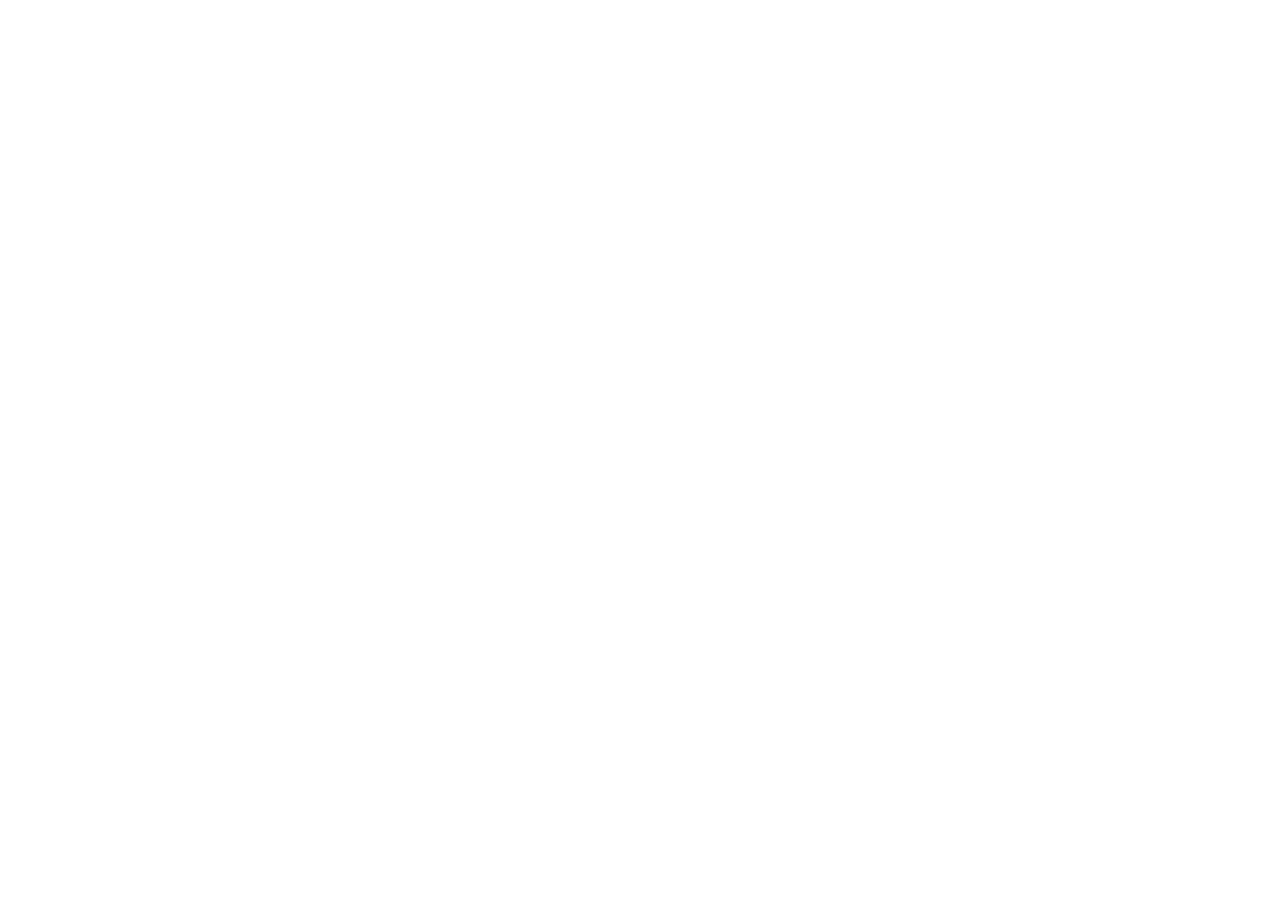
==== index.html @ b4e39f0c "Update index.html" ====
<!DOCTYPE html>
<html lang="en">
<head>
    <meta charset="UTF-8">
    <meta name="viewport" content="width=device-width, initial-scale=1.0">
    <title>School Data Project</title>
    <link rel="stylesheet" href="style.css">
</head>
<body>
    <script src="script.js"></script>
    
</body>
</html>
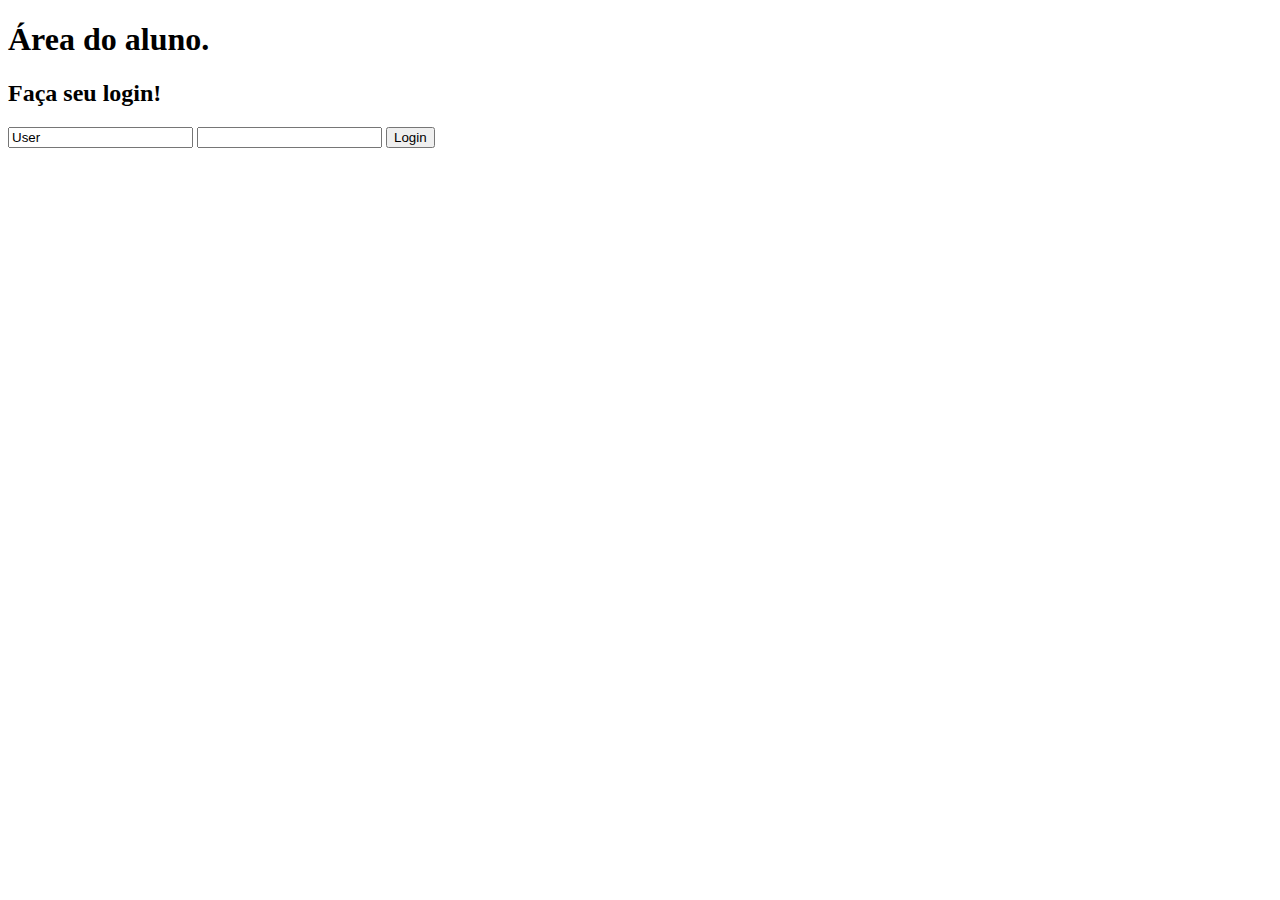
==== commit 67e27855: "Update index.html" ====
--- a/index.html
+++ b/index.html
@@ -8,6 +8,18 @@
 </head>
 <body>
     <script src="script.js"></script>
+    <div id="login">
+        <main>
+            <div>
+                <h1>Área do aluno.</h1>
+                <h2>Faça seu login!</h2>
+                <input type="text" name="txtlogin" id="txtlogin" value="User" maxlength="10"> 
+                <input type="password" name="txtpass" id="txtpass">
+                <input type="button" value="Login" name="submit" id="submit">
+            </div>
+            
+        </main>
+    </div>
     
 </body>
 </html>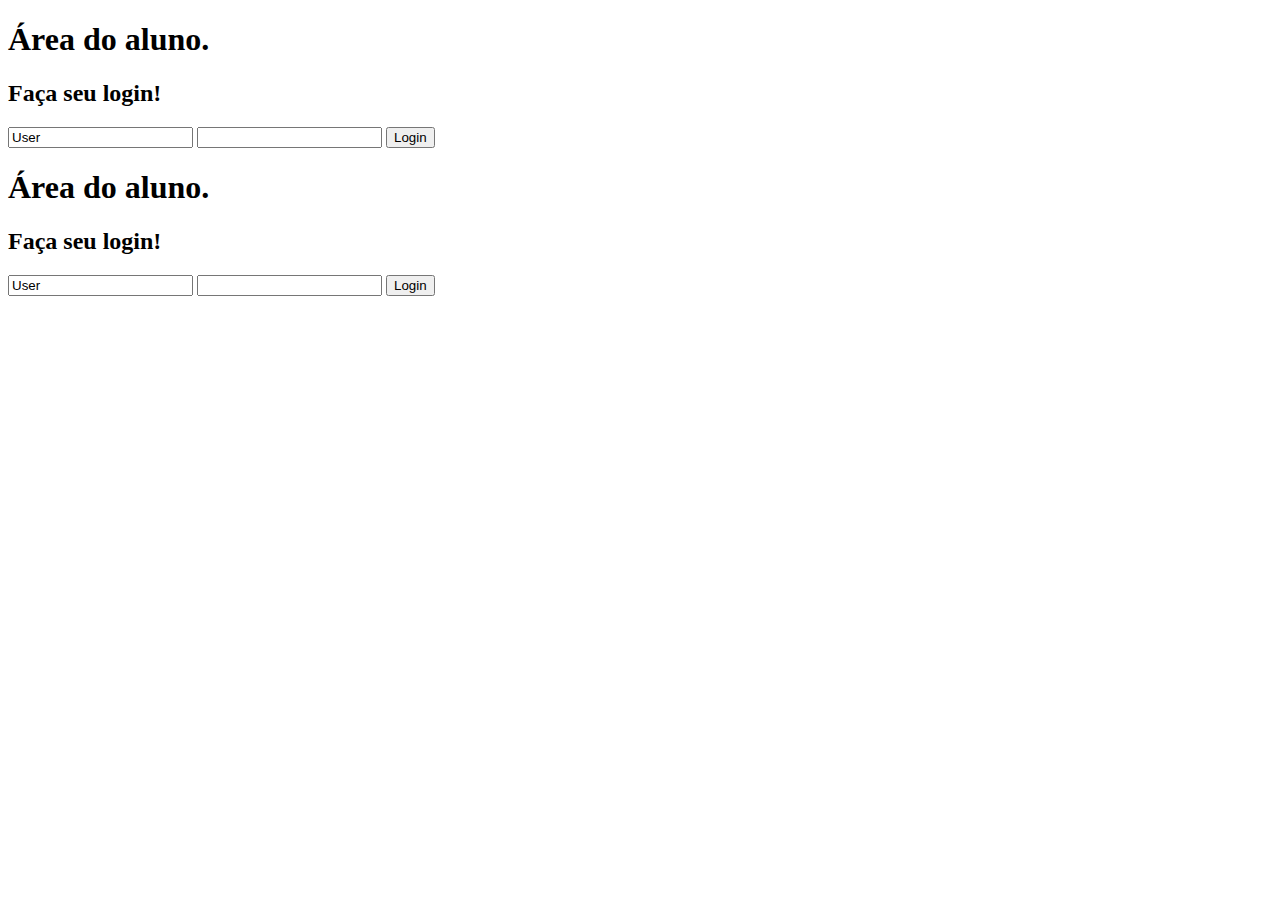
==== commit 3732342f: "Update index.html" ====
--- a/index.html
+++ b/index.html
@@ -16,7 +16,15 @@
                 <input type="text" name="txtlogin" id="txtlogin" value="User" maxlength="10"> 
                 <input type="password" name="txtpass" id="txtpass">
                 <input type="button" value="Login" name="submit" id="submit">
+            </div> 
+            <div>
+                <h1>Área do aluno.</h1>
+                <h2>Faça seu login!</h2>
+                <input type="text" name="txtlogin" id="txtlogin" value="User" maxlength="10"> 
+                <input type="password" name="txtpass" id="txtpass">
+                <input type="button" value="Login" name="submit" id="submit">
             </div>
+
             
         </main>
     </div>
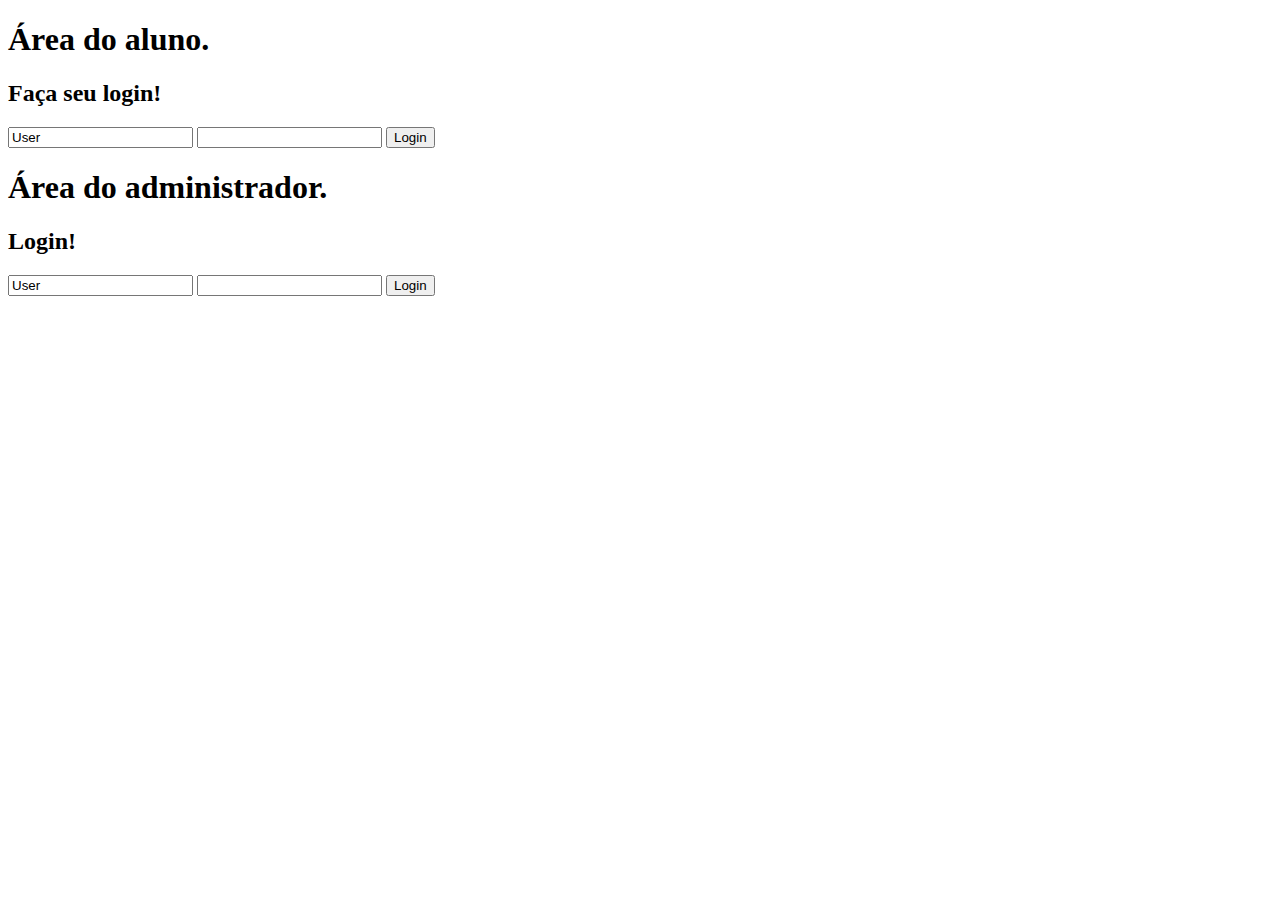
==== commit 0300eec4: "Update index.html" ====
--- a/index.html
+++ b/index.html
@@ -18,8 +18,8 @@
                 <input type="button" value="Login" name="submit" id="submit">
             </div> 
             <div>
-                <h1>Área do aluno.</h1>
-                <h2>Faça seu login!</h2>
+                <h1>Área do administrador.</h1>
+                <h2>Login!</h2>
                 <input type="text" name="txtlogin" id="txtlogin" value="User" maxlength="10"> 
                 <input type="password" name="txtpass" id="txtpass">
                 <input type="button" value="Login" name="submit" id="submit">
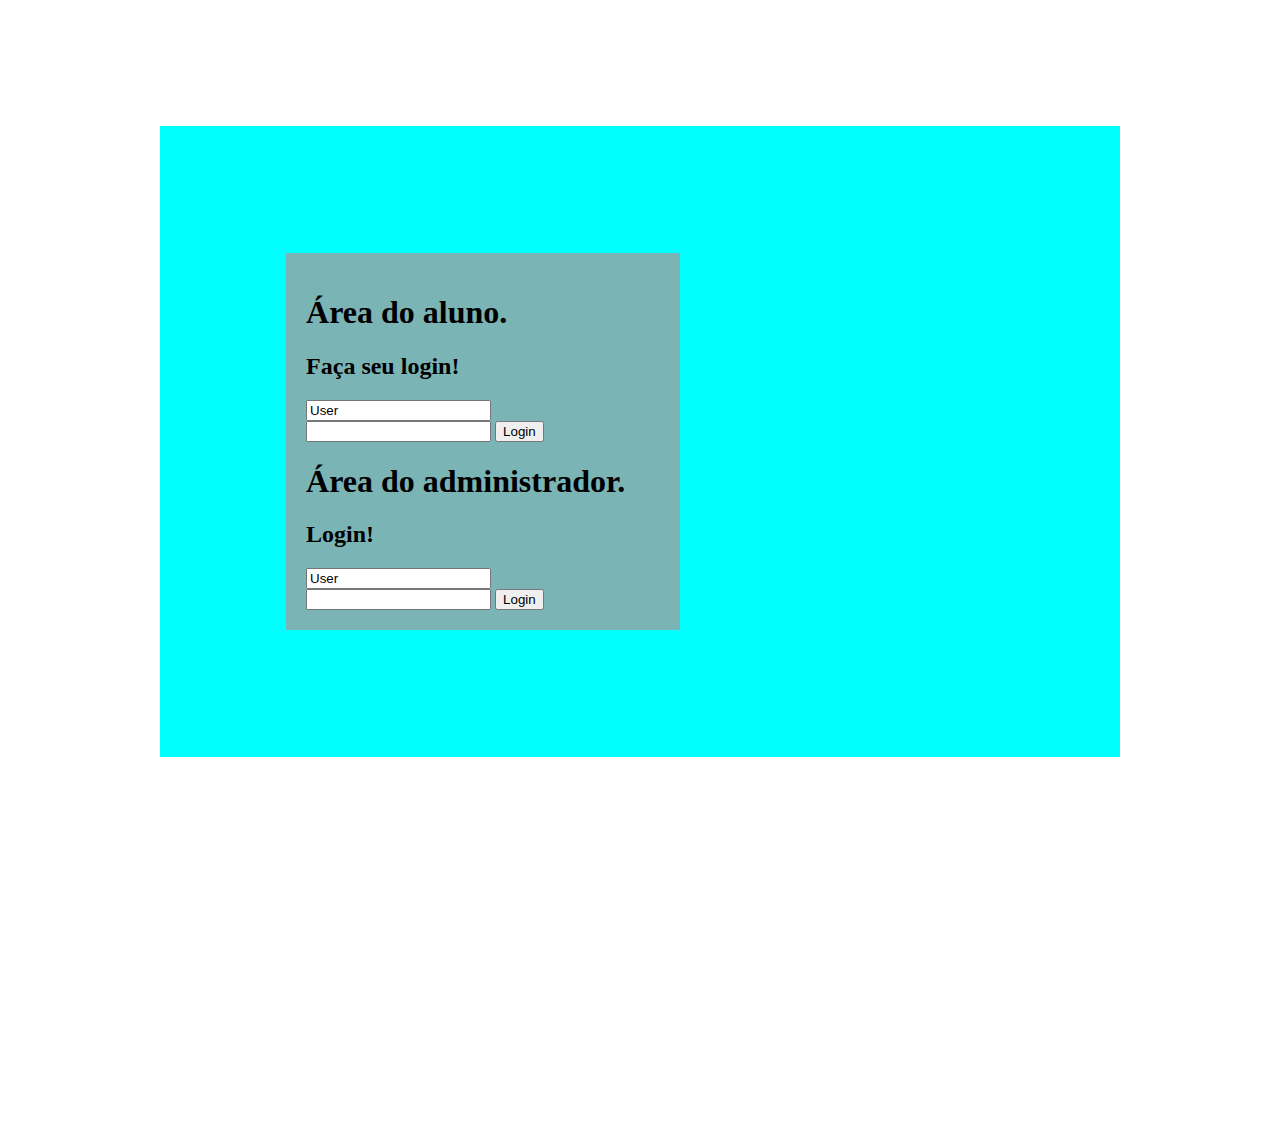
==== commit 03fa7321: "Css" ====
--- a/index.html
+++ b/index.html
@@ -9,7 +9,7 @@
 <body>
     <script src="script.js"></script>
     <div id="login">
-        <main>
+        <main id="basemain">
             <div>
                 <h1>Área do aluno.</h1>
                 <h2>Faça seu login!</h2>
--- a/style.css
+++ b/style.css
@@ -0,0 +1,13 @@
+div#login{
+    margin: 10% 12% 30% 12%;
+    background-color: aqua;
+    padding: 10%;
+    
+}
+main#basemain{
+    position: relative;
+    width:50%;
+    background-color: rgb(123, 180, 180);
+    padding: 20px;
+    margin: 0;
+}